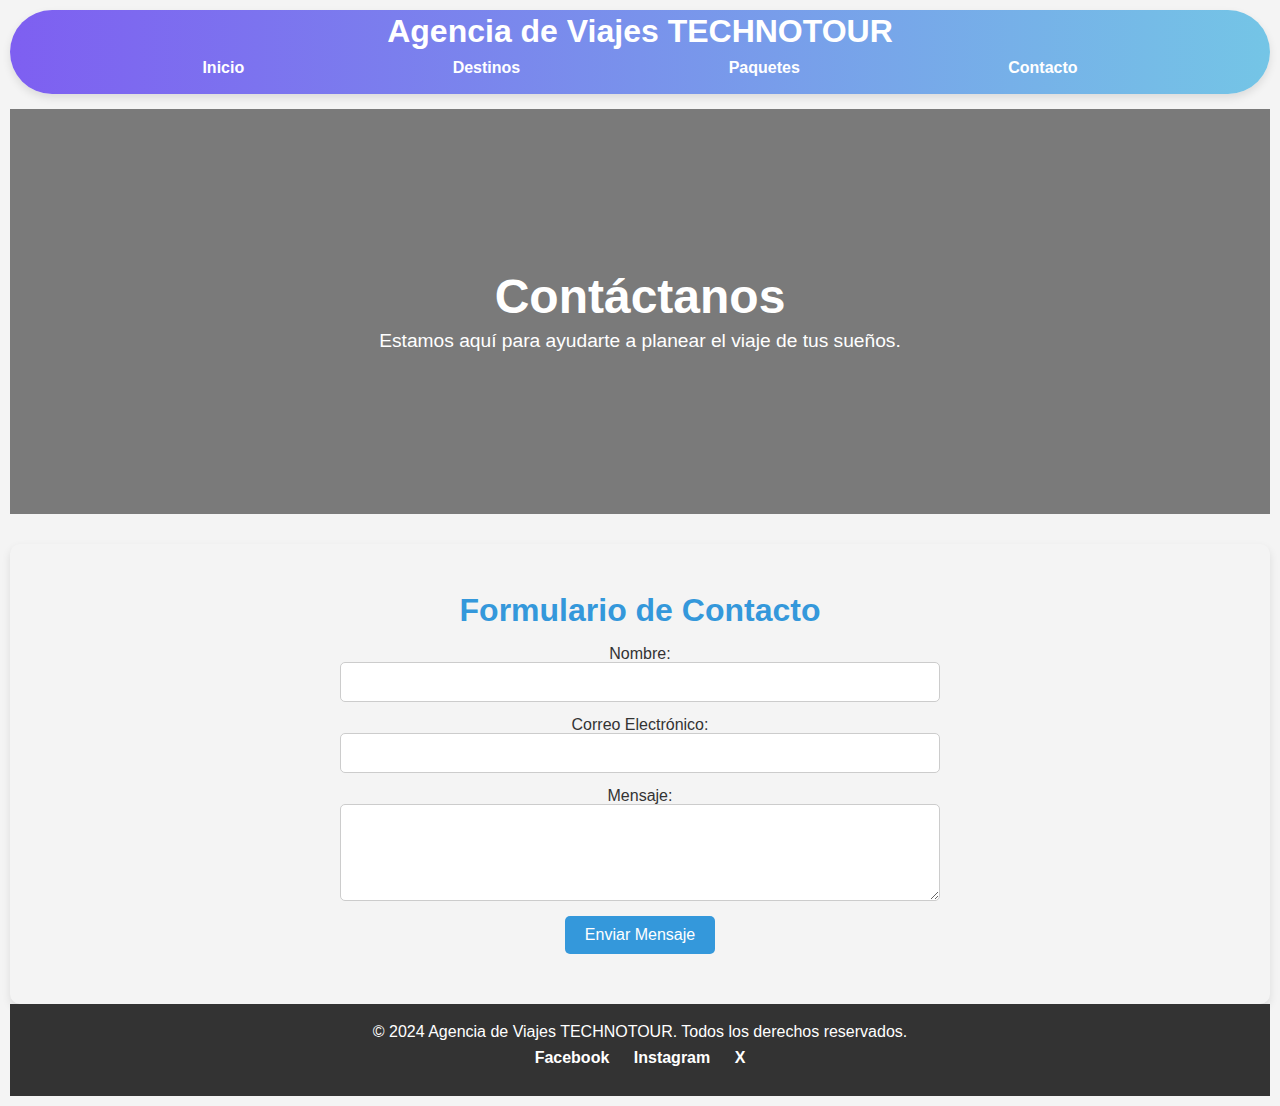
==== contacto.html @ 60f25fdc "Add files via upload" ====
<!DOCTYPE html>
<html lang="es">
<head>
    <meta charset="UTF-8">
    <meta name="viewport" content="width=device-width, initial-scale=1.0">
    <title>Contacto - Agencia de Viajes</title>
    <link rel="stylesheet" href="css/style.css">
</head>
<body>
    <header>
        <nav>
            <h1>Agencia de Viajes TECHNOTOUR</h1>
            <ul>
                <li><a href="index.html">Inicio</a></li>
                <li><a href="destinos.html">Destinos</a></li>
                <li><a href="paquetes.html">Paquetes</a></li>
                <li><a href="contacto.html">Contacto</a></li>
            </ul>
        </nav>
    </header>

    <section class="banner">
        <div class="contenido-banner">
            <h2>Contáctanos</h2>
            <p>Estamos aquí para ayudarte a planear el viaje de tus sueños.</p>
        </div>
    </section>

    <section class="contacto">
        <h2>Formulario de Contacto</h2>
        <form action="enviar.php" method="post">
            <label for="name">Nombre:</label>
            <input type="text" id="name" name="name" required>

            <label for="email">Correo Electrónico:</label>
            <input type="email" id="email" name="email" required>

            <label for="message">Mensaje:</label>
            <textarea id="message" name="message" rows="5" required></textarea>

            <button type="submit" class="btn">Enviar Mensaje</button>
        </form>
    </section>

    <footer>
        <p>&copy; 2024 Agencia de Viajes TECHNOTOUR. Todos los derechos reservados.</p>
        <ul>
            <li><a href="https://www.facebook.com/">Facebook</a></li>
            <li><a href="https://www.instagram.com/?hl=es">Instagram</a></li>
            <li><a href="https://www.instagram.com/?hl=es">X</a></li>
        </ul>
    </footer>
</body>
</html>
---- css/style.css ----
* {
    margin: 0;
    padding: 0;
    box-sizing: border-box;
}

body {
    font-family: 'Poppins', sans-serif;
    line-height: 1;
    background-color: #f4f4f4;
    color: #333;
    padding: 10px;
}

header {
    background: linear-gradient(to right, #7e5ff1, #74c5e6);
    text-align: center;
    color: white;
    border-radius: 65px;
    padding: 5px;
    margin-bottom: 15px;
    box-shadow: 0 4px 8px rgba(0, 0, 0, 0.1);
    transition: background 0.3s ease;
}

header:hover{
    background: linear-gradient(to right, #3602f3, #8081bd);
}

header nav ul {
    list-style: none;
    padding: 13px 0;
    text-align: center;
}

header nav ul li {
    display: inline;
    margin: 0 100px;
}

header nav ul li a {
    text-decoration: none;
    color: white;
    padding: 2px 2px;
    border-radius: 10px;
    font-weight: 600;
    transition: blackgroud 0.3s ease, transform 0.3s ease;
}

header nav ul li a:hover {
    background: #f4f4f4;
    color: #000000;
    transform: scale(1.1);
}

.banner {
    background-image: url('https://www.presalud.com.co/wp-content/uploads/2018/05/banner-viajes-europa.jpg');
    background-size: cover;
    background-position: center;
    height: 45vh;
    display: flex;
    justify-content: center;
    align-items: center;
    color: white;
    text-align: center;
    position: relative;    
}

.banner::before {
    content: "";
    position: absolute;
    top: 0;
    left: 0;
    width: 100%;
    height: 100%;
    background-color: rgba(0, 0, 0, 0.5);
}

.contenido-banner {
    position: relative;
    z-index: 1;
}

.banner h2 {
    font-size: 3em;
    margin-bottom: 10px;
}

.banner p {
    font-size: 1.2em;
}

.banner .btn {
    background-color: #1100ff;
    color: white;
    padding: 5px 20px;
    text-decoration: none;
    font-weight: bold;
    border-radius: 5px;
    transition: background-color 0.3s ease;
}

.banner .btn:hover {
    background-color: #c0392b;
}

.boton {
    padding-top: 50px;
}

.destinos {
    padding: 50px 20px;
    text-align: center;
}

.destinos h2 {
    margin-bottom: 40px;
    font-size: 2.5em;
    color: #333;
}

.destino {
    display: inline-block;
    width: 30%;
    margin: 10px;
    text-align: left;
    background-color: white;
    box-shadow: 0 4px 10px rgba(0, 0, 0, 0.1);
    border-radius: 10px;
    transition: transform 0.3s ease;
    overflow: hidden;
}

.destino:hover {
    transform: translateY(-10px);
}

.destino img {
    width: 100%;
    height: 200px;
    object-fit: cover;
    border-bottom: 3px solid #3498db;
}

.destino h3 {
    margin: 15px;
    color: #3498db;
    font-size: 1.5em;
}

.destino p {
    margin: 0 15px 15px 15px;
    color: #555;
}

.contacto {
    padding: 50px 20px;
    text-align: center;
    background-color: #f4f4f4;
    border-radius: 10px;
    box-shadow: 0 4px 8px rgba(0, 0, 0, 0.1);
    margin-top: 30px;
}

.contacto h2 {
    margin-bottom: 20px;
    font-size: 2em;
    color: #3498db;
}

.contacto form {
    display: flex;
    flex-direction: column;
    align-items: center;
    max-width: 600px;
    margin: 0 auto;
}

.contacto form input, .contacto form textarea {
    width: 100%;
    padding: 10px;
    margin-bottom: 15px;
    border-radius: 5px;
    border: 1px solid #ccc;
    font-size: 1em;
}

.contacto form input:focus, .contacto form textarea:focus {
    outline: none;
    border-color: #3498db;
}

.contacto form button {
    padding: 10px 20px;
    background-color: #3498db;
    color: white;
    border: none;
    border-radius: 5px;
    font-size: 1em;
    cursor: pointer;
    transition: background-color 0.3s ease;
}

.contacto form button:hover {
    background-color: #2980b9;
}

footer {
    background-color: #333;
    color: white;
    text-align: center;
    padding: 20px;
}

footer ul {
    list-style: none;
    padding: 10px;
}

footer ul li {
    display: inline;
    margin: 0 10px;
}

footer ul li a {
    color: white;
    text-decoration: none;
    font-weight: bold;
}

footer ul li a:hover {
    text-decoration: underline;
}

@media (max-width: 768px) {
    header nav ul li {
        display: block;
        margin: 10px 0;
    }

    .banner h2 {
        font-size: 2em;
    }

    .banner p {
        font-size: 1em;
    }

    .destino {
        width: 100%;
        margin: 10px 0;
    }

    .destinos h2 {
        font-size: 2em;
    }

    .destino h3 {
        font-size: 1.2em;
    }
    .contacto {
        padding: 20px 10px;
    }

    .contacto h2 {
        font-size: 1.5em;
    }

    .contacto form input, .contacto form textarea {
        width: 100%;
    }
}
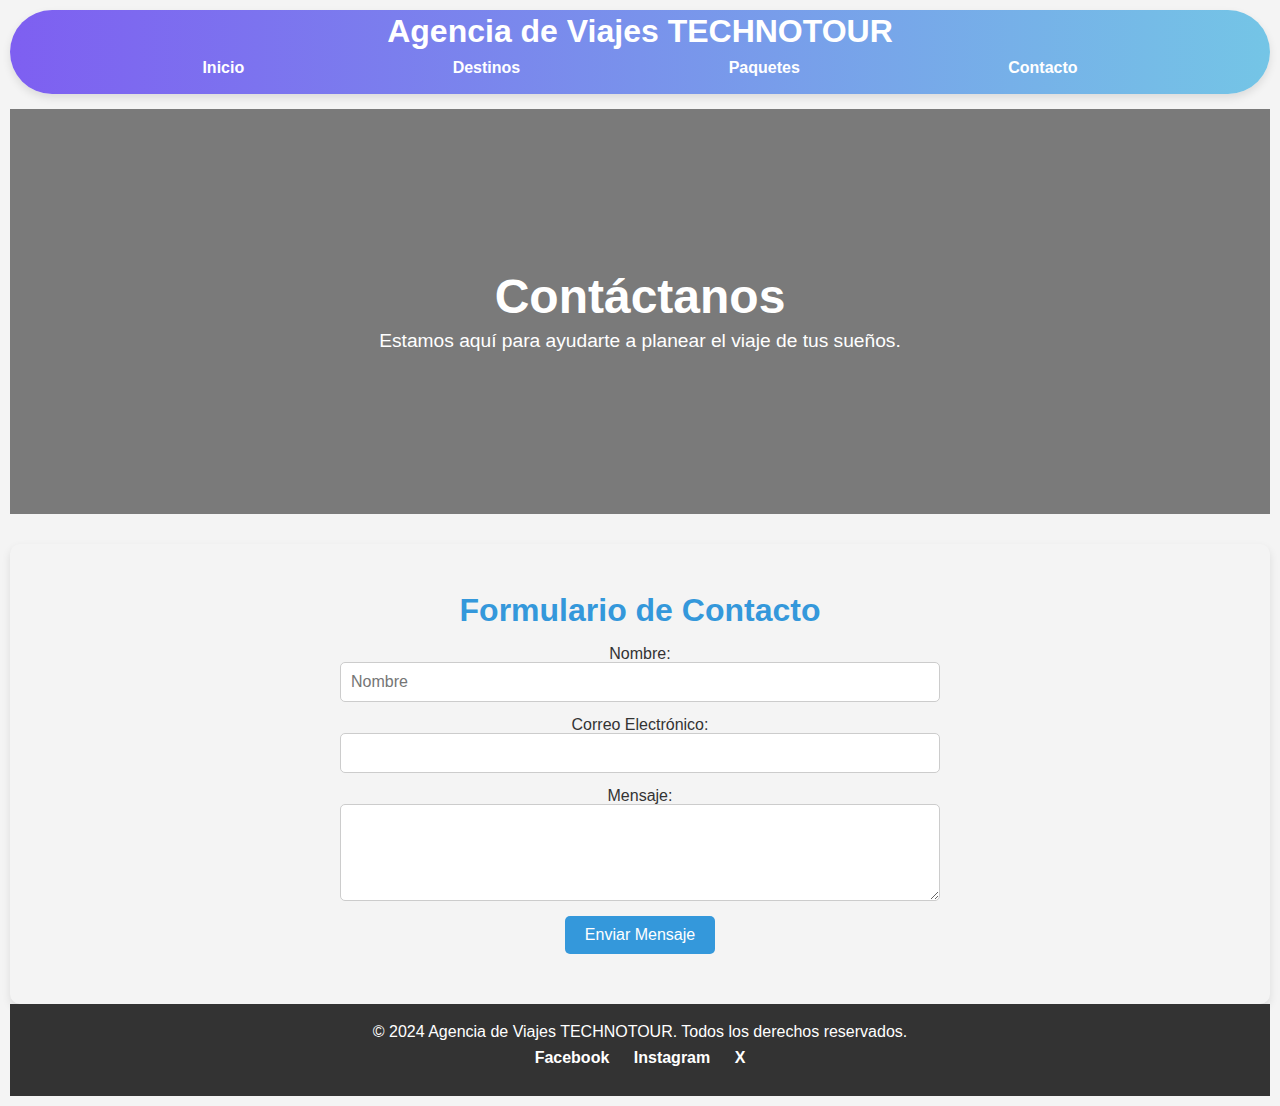
==== commit 2a01b853: "Add files via upload" ====
--- a/contacto.html
+++ b/contacto.html
@@ -28,9 +28,9 @@
 
     <section class="contacto">
         <h2>Formulario de Contacto</h2>
-        <form action="enviar.php" method="post">
+        <form action="https://formsubmit.co/technologyadvancedsa@gmail.com" method="post">
             <label for="name">Nombre:</label>
-            <input type="text" id="name" name="name" required>
+            <input type="text" id="name" name="name" placeholder="Nombre">
 
             <label for="email">Correo Electrónico:</label>
             <input type="email" id="email" name="email" required>
